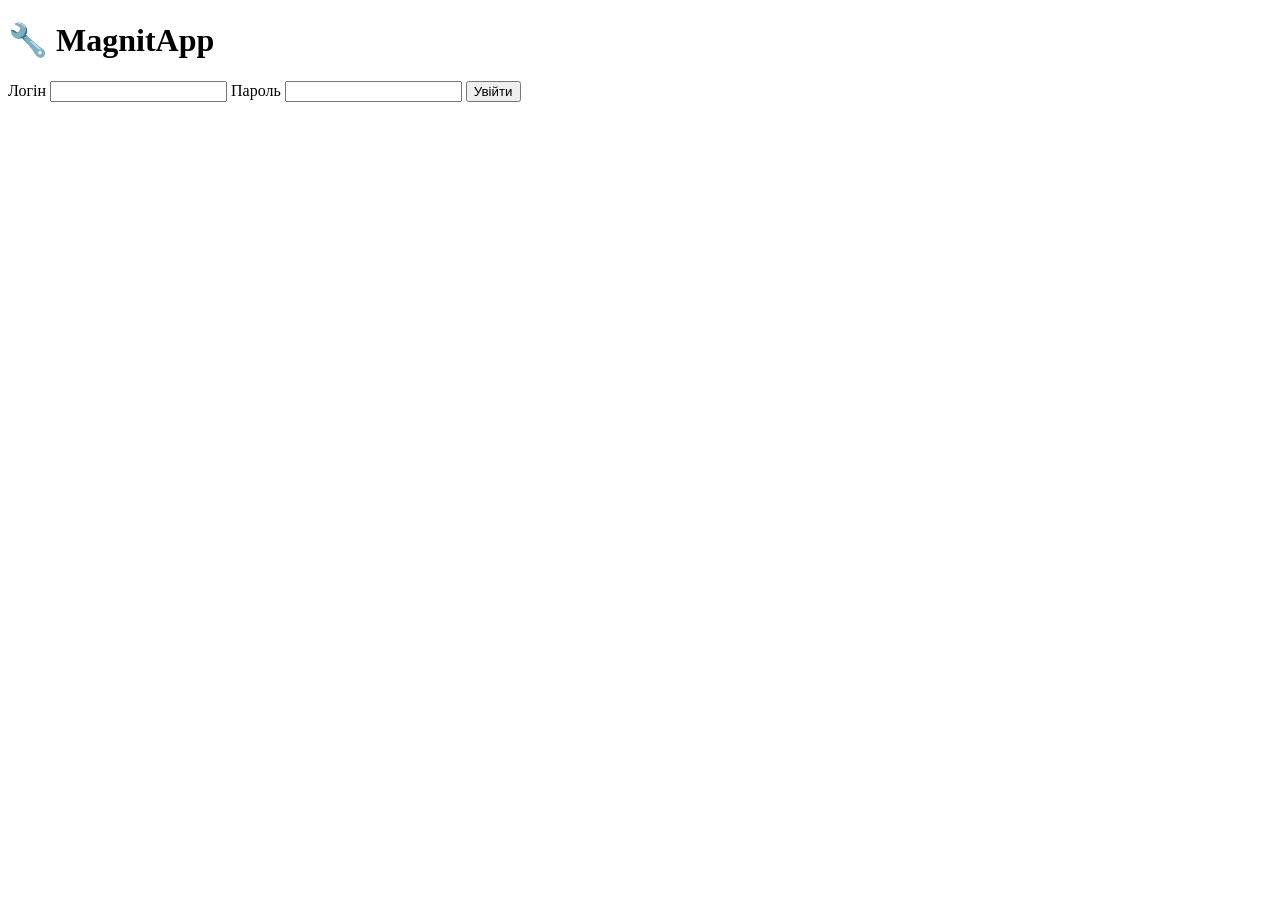
==== frontend/index.html @ 2f7a08ad "MagnitApp перший запуск" ====
<!DOCTYPE html>
<html lang="uk">
<head>
<meta charset="UTF-8">
<meta name="viewport" content="width=device-width, initial-scale=1, maximum-scale=1, user-scalable=no">
<title>MagnitApp - Облік товарів</title>
<link rel="manifest" href="/manifest.json">
<meta name="theme-color" content="#2563eb">
<link rel="apple-touch-icon" href="/icons/icon-192.png">
<meta name="mobile-web-app-capable" content="yes">
<meta name="apple-mobile-web-app-capable" content="yes">
<meta name="apple-mobile-web-app-status-bar-style" content="black-translucent">
<link rel="stylesheet" href="/app.css">
</head>
<body>

<div id="app">

  <div id="loginScreen">
    <h1>🔧 MagnitApp</h1>
    <form id="loginForm" class="card">
      <label>Логін</label>
      <input id="loginUsername" autocomplete="username" required>
      <label>Пароль</label>
      <input id="loginPassword" type="password" autocomplete="current-password" required>
      <button type="submit" class="btn">Увійти</button>
    </form>
  </div>

  <div id="mainApp" class="hidden">
    <div class="topbar">
      <div id="meLabel" style="font-size:13px;color:#93a3b8;"></div>
    </div>
    <div id="view"></div>
  </div>

</div>

<nav class="bottomnav" id="bottomNav"></nav>

<script src="/app.js"></script>
</body>
</html>
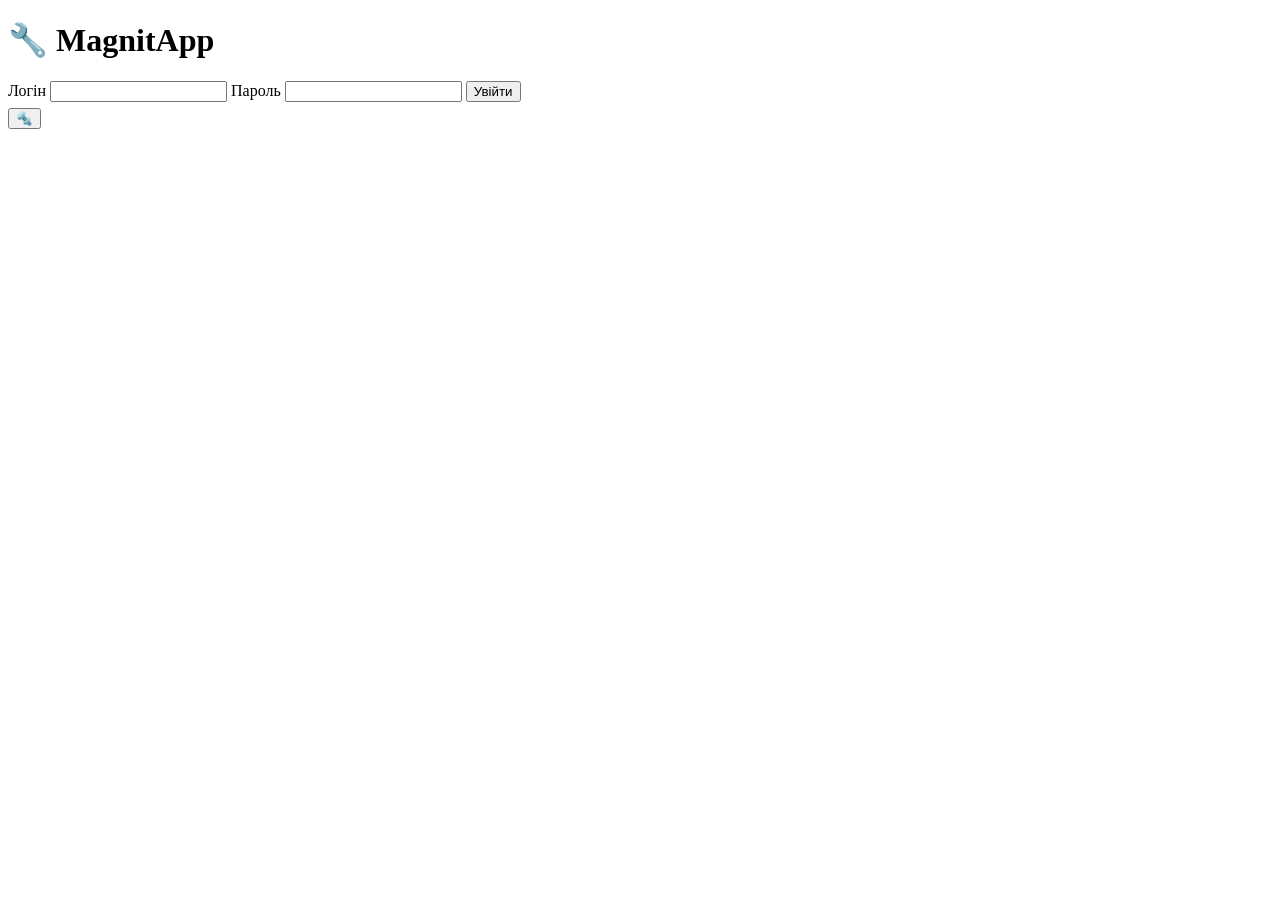
==== commit d76cc0a5: "Виправлення: видалення ремонтів, помилка зміни кількості" ====
--- a/frontend/index.html
+++ b/frontend/index.html
@@ -30,12 +30,14 @@
   <div id="mainApp" class="hidden">
     <div class="topbar">
       <div id="meLabel" style="font-size:13px;color:#93a3b8;"></div>
+      <div id="pushBanner" class="hidden" style="margin-top:6px;"></div>
     </div>
     <div id="view"></div>
   </div>
 
 </div>
 
+<button id="partsFab" class="fab hidden" onclick="openQuickPartModal()">🔩</button>
 <nav class="bottomnav" id="bottomNav"></nav>
 
 <script src="/app.js"></script>
